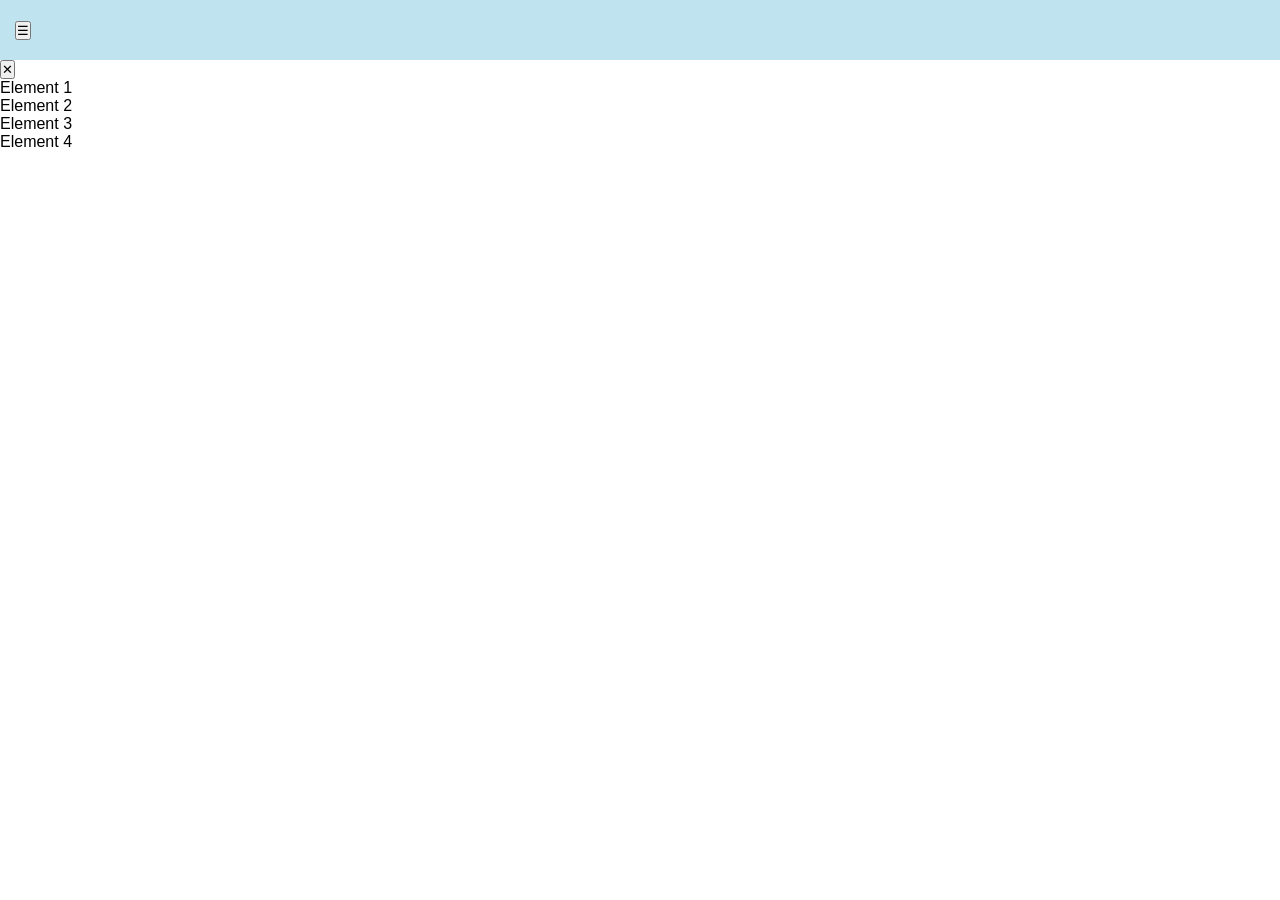
==== project 1/index.html @ 9559fbb3 "first commit" ====
<!DOCTYPE html>
<html lang="en">
<head>
    <meta charset="UTF-8">
    <meta name="viewport" content="width=device-width, initial-scale=1.0">
    <title>Document</title>
    <link rel="stylesheet" href="styles/style.css">
</head>
<body>

<header class="header">
    <button id="openMenu" class="burger">☰</button>
</header>

<div id="overlay" class="overlay"></div>

<div id="menu" class="menu">
    <button id="closeMenu" class="close">✕</button>

    <div class="menu-item">Element 1</div>
    <div class="menu-item">Element 2</div>
    <div class="menu-item">Element 3</div>
    <div class="menu-item">Element 4</div>
</div>


<script src="js/script.js"></script>
</body>
</html>
---- project 1/styles/style.css ----
* {
    margin: 0;
    padding: 0;
    box-sizing: border-box;
    font-family: Arial, sans-serif;
}

.header {
    height: 60px;
    background: #bfe3ef;
    display: flex;
    align-items: center;
    padding: 0 15px;
}
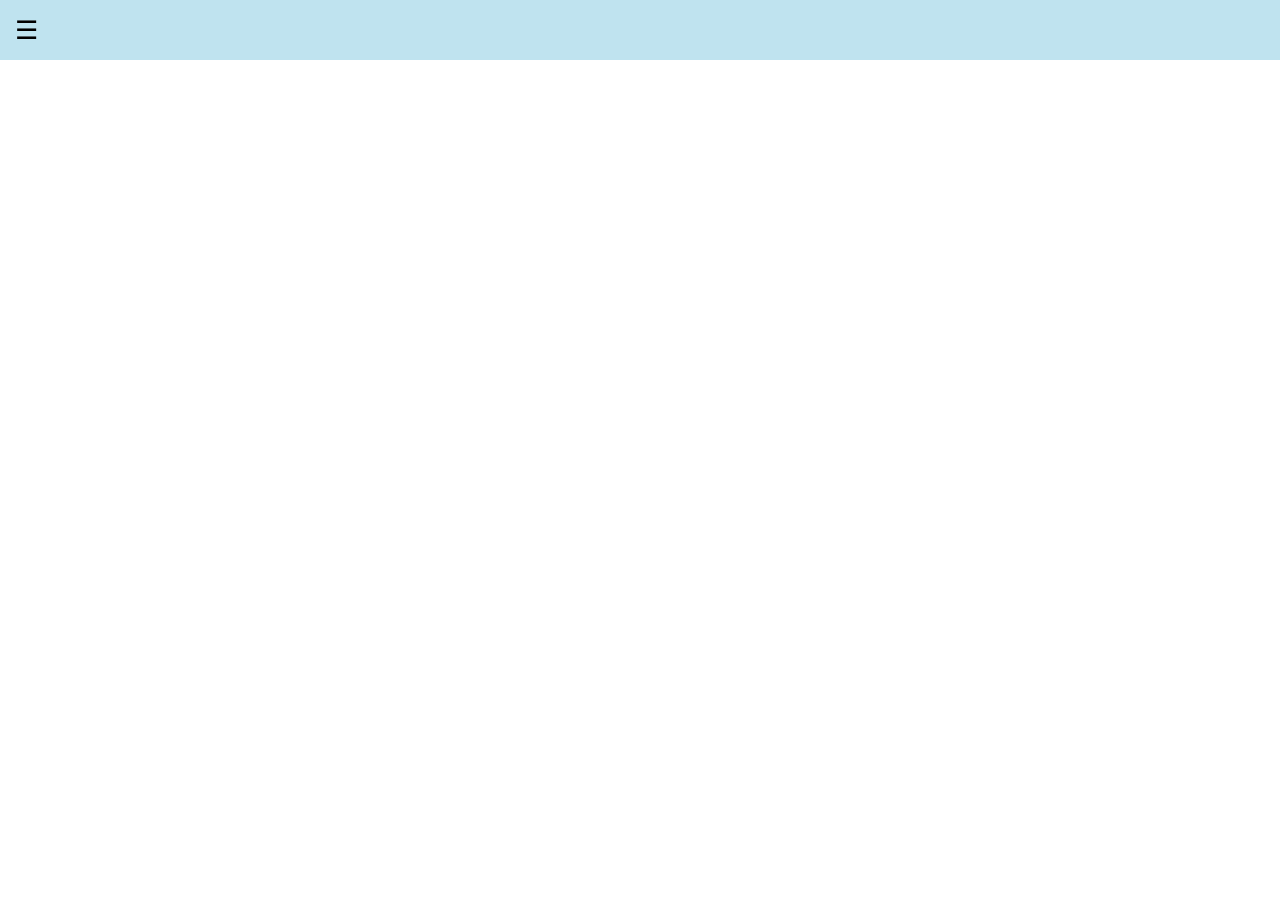
==== commit 359d8de2: "final" ====
--- a/project 1/index.html
+++ b/project 1/index.html
@@ -3,7 +3,7 @@
 <head>
     <meta charset="UTF-8">
     <meta name="viewport" content="width=device-width, initial-scale=1.0">
-    <title>Document</title>
+    <title>Боковое меню</title>
     <link rel="stylesheet" href="styles/style.css">
 </head>
 <body>
@@ -15,7 +15,7 @@
 <div id="overlay" class="overlay"></div>
 
 <div id="menu" class="menu">
-    <button id="closeMenu" class="close">✕</button>
+    <button id="closeMenu" class="close">Х</button>
 
     <div class="menu-item">Element 1</div>
     <div class="menu-item">Element 2</div>
--- a/project 1/styles/style.css
+++ b/project 1/styles/style.css
@@ -13,3 +13,60 @@
     padding: 0 15px;
 }
 
+.burger {
+    font-size: 26px;
+    background: none;
+    border: none;
+    cursor: pointer;
+}
+
+.overlay {
+    position: fixed;
+    inset: 0;
+    background: rgba(0,0,0,0.4);
+    opacity: 0;
+    visibility: hidden;
+    transition: 0.3s;
+    z-index: 5;
+}
+
+.overlay.active {
+    opacity: 1;
+    visibility: visible;
+}
+
+.menu {
+    position: fixed;
+    top: 0;
+    left: -400px;
+    width: 400px;
+    height: 100vh;
+    background: #ffc0cb;
+    padding: 30px;
+    transition: 0.3s;
+    z-index: 10;
+}
+
+.menu.active {
+    left: 0;
+}
+
+.close {
+    position: absolute;
+    top: 5px;
+    right: 2px;
+    border: 2px solid #000;
+    border-radius: 50%;
+    width: 28px;
+    height: 28px;
+    background: none;
+    cursor: pointer;
+    font-size: 16px;
+}
+
+.menu-item {
+    background: #ffe0c2;
+    padding: 15px;
+    border-radius: 10px;
+    margin-bottom: 15px;
+}
